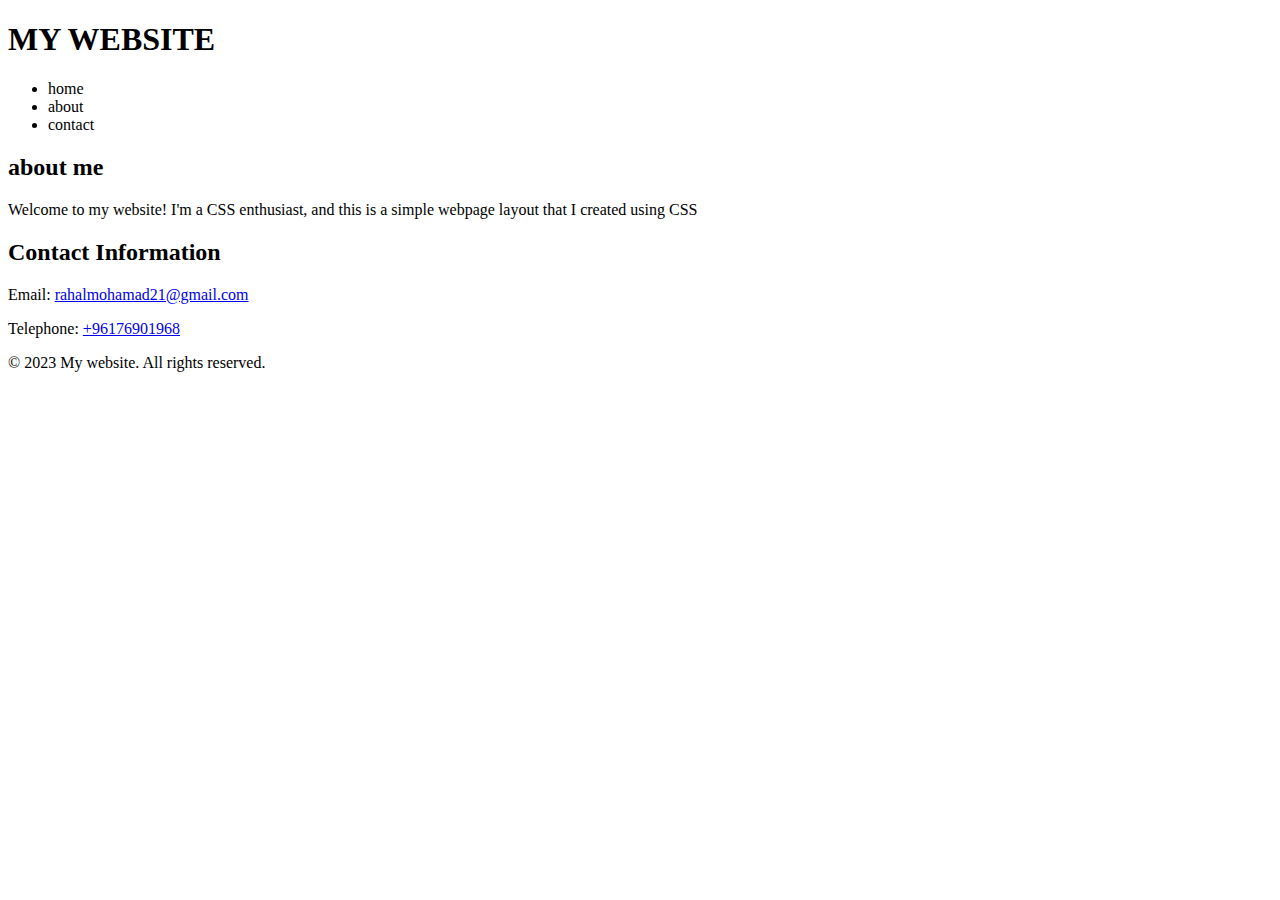
==== task_2/index.html @ 834a9e3f "Added task 2" ====
<!DOCTYPE html>
<html lang="en">

<head>
    <meta charset="UTF-8">
    <meta name="viewport" content="width=device-width, initial-scale=1.0">
    <link rel="stylesheet" href="style.css">
    <title>Task 2</title>
</head>

<body>
    <!-- header -->
    <header>
        <h1>MY WEBSITE</h1>
        <ul>
            <li>home</li>
            <li>about</li>
            <li>contact</li>
        </ul>
    </header>
    <!-- end header -->

    <!-- main contact to the page -->
    <main>
        <h2>about me</h2>
        <p>Welcome to my website! I'm a CSS enthusiast, and this is a simple webpage layout that I created using CSS
        </p>

        <h2>Contact Information</h2>
        <p>
            Email: <a href="mailto:rahalmohamad21@gmail.com"> rahalmohamad21@gmail.com</a>
        </p>
        <p>
          Telephone:  <a href="tele:+96176901968">+96176901968</a>
        </p>

    </main>
    <!-- end main -->

    <!-- footer -->
    <footer>
        <p>&copy; 2023 My website. All rights reserved.</p>
    </footer>
    <!-- end footer -->
</body>

</html>
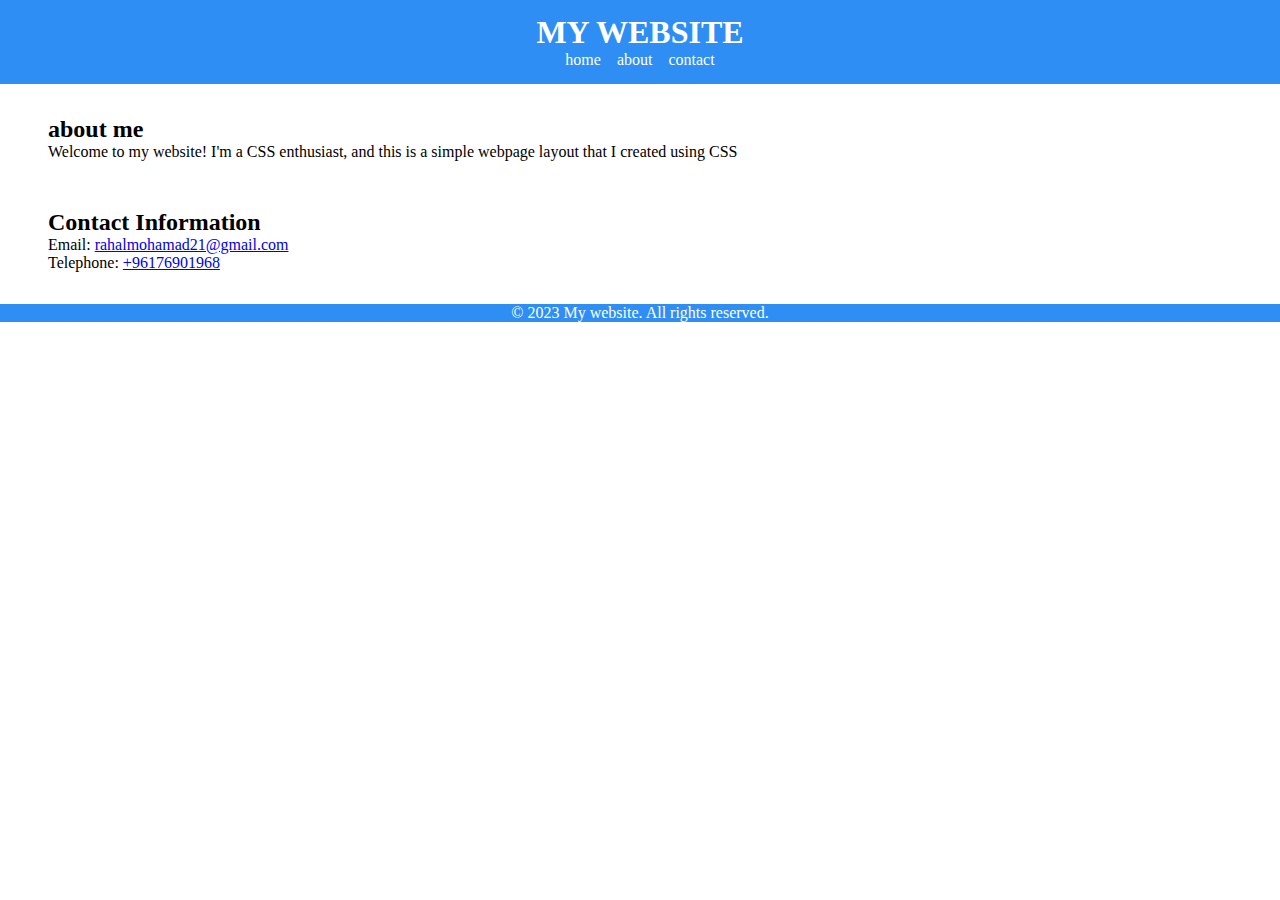
==== commit f1717790: "Added task 2" ====
--- a/task_2/index.html
+++ b/task_2/index.html
@@ -22,18 +22,25 @@
 
     <!-- main contact to the page -->
     <main>
-        <h2>about me</h2>
-        <p>Welcome to my website! I'm a CSS enthusiast, and this is a simple webpage layout that I created using CSS
-        </p>
+        <!-- about -->
+        <section class="about">
+            <h2>about me</h2>
+            <p>Welcome to my website! I'm a CSS enthusiast, and this is a simple webpage layout that I created using CSS
+            </p>
+        </section>
+        <!-- end about -->
 
-        <h2>Contact Information</h2>
-        <p>
-            Email: <a href="mailto:rahalmohamad21@gmail.com"> rahalmohamad21@gmail.com</a>
-        </p>
-        <p>
-          Telephone:  <a href="tele:+96176901968">+96176901968</a>
-        </p>
-
+        <!-- contact -->
+        <section class="contact">
+            <h2>Contact Information</h2>
+            <p>
+                Email: <a href="mailto:rahalmohamad21@gmail.com"> rahalmohamad21@gmail.com</a>
+            </p>
+            <p>
+                Telephone: <a href="tele:+96176901968">+96176901968</a>
+            </p>
+        </section>
+        <!-- end -->
     </main>
     <!-- end main -->
 
--- a/task_2/style.css
+++ b/task_2/style.css
@@ -0,0 +1,38 @@
+*{
+    padding: 0;
+    margin: 0;
+    box-sizing: border-box;
+}
+header{
+  padding: .9rem;
+    text-align: center;
+    background-color: #2e8ef4;
+    color: white;
+}
+
+ul{
+    list-style: none;
+    display: flex;
+    justify-content: center;
+    gap: 1rem;
+}
+/* end header */
+/* main */
+main{
+    margin: 1rem;
+}
+
+section{
+   padding: 1rem;
+   margin: 1rem;
+  
+}
+
+/* ens main */
+/* fooer */
+footer{
+    text-align: center;
+    background-color: #2e8ef4;
+    color: white;
+}
+/* end footer */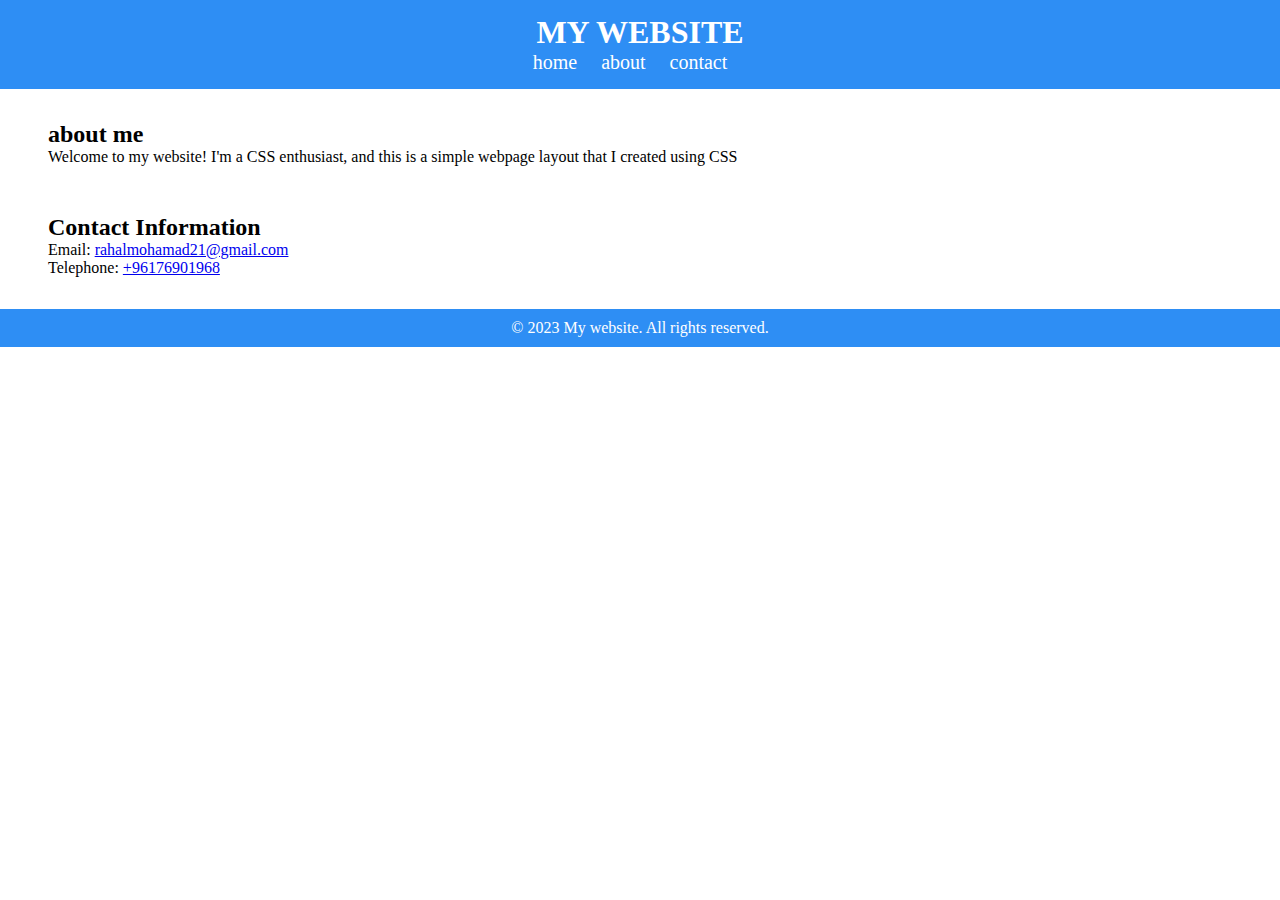
==== commit b1fbaf30: "Added task 3" ====
--- a/task_2/index.html
+++ b/task_2/index.html
@@ -51,4 +51,7 @@
     <!-- end footer -->
 </body>
 
-</html>+</html>
+
+
+
--- a/task_2/style.css
+++ b/task_2/style.css
@@ -1,38 +1,46 @@
-*{
+* {
     padding: 0;
     margin: 0;
     box-sizing: border-box;
 }
-header{
-  padding: .9rem;
+/*  */
+header {
+    padding: .9rem;
     text-align: center;
     background-color: #2e8ef4;
     color: white;
 }
 
-ul{
+ul {
     list-style: none;
-    display: flex;
-    justify-content: center;
-    gap: 1rem;
+
 }
+
+li {
+    display: inline-flex;
+    margin-right: 20px;
+    font-size: 20px;
+}
+
 /* end header */
 /* main */
-main{
+main {
     margin: 1rem;
 }
 
-section{
-   padding: 1rem;
-   margin: 1rem;
-  
+section {
+    padding: 1rem;
+    margin: 1rem;
+
 }
 
 /* ens main */
 /* fooer */
-footer{
+footer {
     text-align: center;
     background-color: #2e8ef4;
     color: white;
+    padding: 10px;
 }
+
 /* end footer */